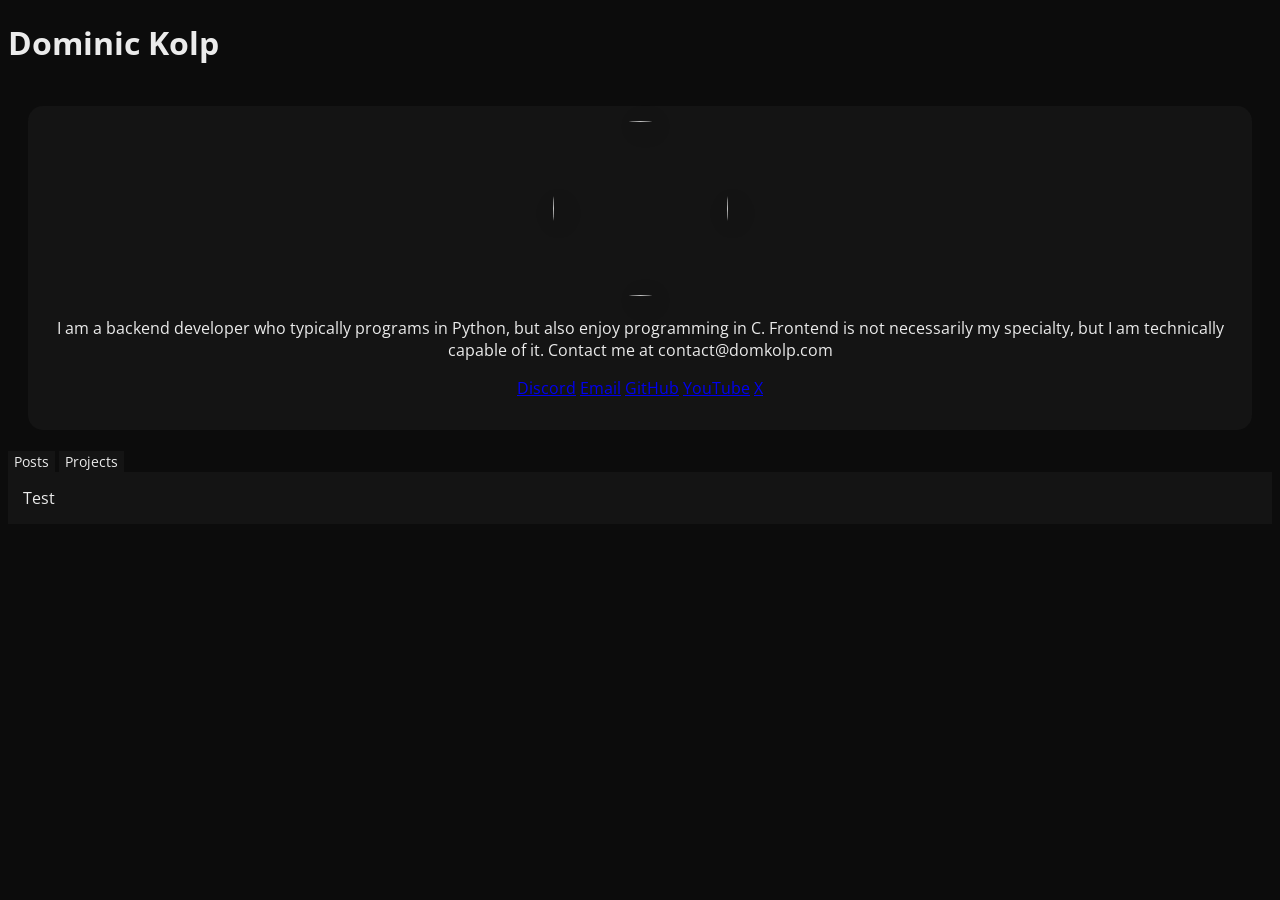
==== index.html @ ffc32297 "working on site" ====
<!DOCTYPE html>
<head>
  <link rel="stylesheet" href="assets/style/home.css">
</head>
<body>
  <h1>Dominic Kolp</h1>
  <div id="sections">
    <section id="profile-column">
      <img class="pfp" width="175" height="175" src="https://avatars.githubusercontent.com/u/216451658?s=400&u=94a46aee10648d400e08f1a1d90e2cf622392852&v=4">
      <p>
        I am a backend developer who typically programs in Python, but also enjoy programming in C.
        Frontend is not necessarily my specialty, but I am technically capable of it. Contact me at
        contact@domkolp.com
      </p>
      <p id="random-message"></p>
      <p>
        <a href="https://discord.com/users/1246426621641101363">Discord</a> <a href="mailto:contact@domkolp.com">Email</a>
        <a href="https://github.com/stupidlilgoober">GitHub</a> <a href="https://youtube.com/@stupidlilgoober0">YouTube</a>
        <a href="https://x.com/stupidlilgoober">X</a>
      </p>
    </section>
    <section id="content-lists">
      <div class="content-tab-buttons">
        <button class="tab-button" id="posts-tab-button">Posts</button>
        <button class="tab-button" id="projects-tab-button">Projects</button>
      </div>
      <div id="list">
        Test
        <!-- include the dynamic list -->
      </div>
    </section>
  </div>
  <script src="assets/scripts/main.js"></script>
  <script src="assets/scripts/random-message.js"></script>
  <script src="assets/scripts/content-lists.js"></script>
</body>
---- assets/style/home.css ----
@import url('https://fonts.googleapis.com/css2?family=Libre+Franklin:ital,wght@0,100..900;1,100..900&family=Nunito:ital,wght@0,200..1000;1,200..1000&family=Open+Sans:ital,wght@0,300..800;1,300..800&display=swap');

:root {
  --primary-color: rgb(235, 235, 235);
  --background-color: rgb(12, 12, 12);
  --middleground-color: rgb(20, 20, 20);
}

html {
  background-color: var(--background-color);
  color: var(--primary-color);
  font-family: "Open Sans";
}

#sections {
  display: flex;
  flex-direction: column;
}

#profile-column {
  background-color: var(--middleground-color);
  padding: 15px;
  border-radius: 15px;
  text-align: center;
  align-self: center;
  justify-content: center;
  margin: 20px;
}

#section-lists {
  display: flex;
}

#list {
  background-color: var(--middleground-color);
  padding: 15px;
}

.pfp {
  border-radius: 100%;
  align-self: center;
  filter: drop-shadow(5px 5px 10px rgba(0, 0, 0, 0.85));
}

.tab-button {
  border-radius: 0px;
  border-width: 0px;
  background-color: var(--middleground-color);
  font-family: "Open Sans";
  font-size: 14px;
  color: var(--primary-color);
}

.tab-button[data-state="selected"] {
  border-bottom-color: var(--middleground-color);
}

.tab-button[data-state="unselected"] {
  border-bottom-color: rgb(5, 5, 5);
}
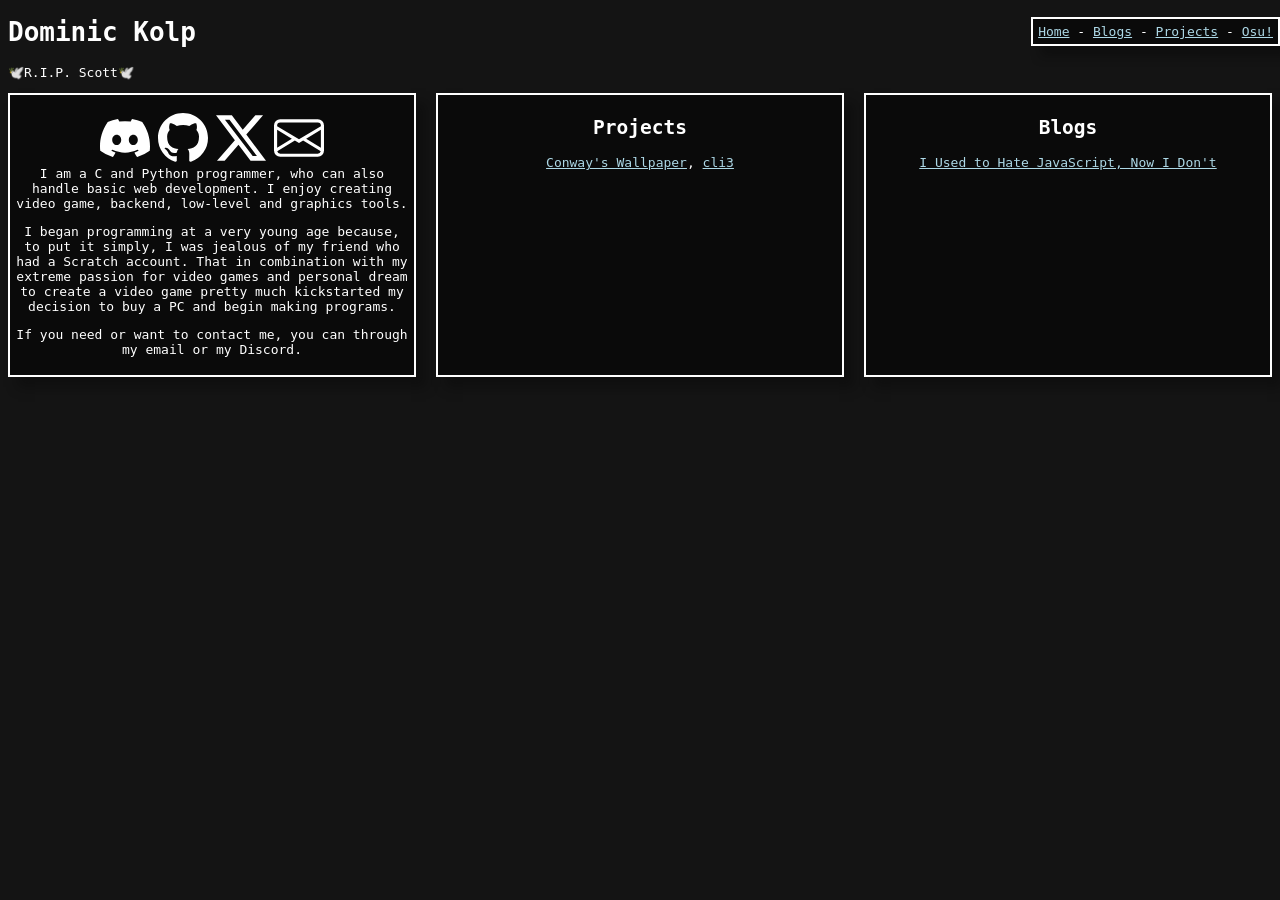
==== commit e5eea3a1: "complete overhaul of website" ====
--- a/index.html
+++ b/index.html
@@ -1,36 +1,50 @@
 <!DOCTYPE html>
-<head>
-  <link rel="stylesheet" href="assets/style/home.css">
-</head>
-<body>
-  <h1>Dominic Kolp</h1>
-  <div id="sections">
-    <section id="profile-column">
-      <img class="pfp" width="175" height="175" src="https://avatars.githubusercontent.com/u/216451658?s=400&u=94a46aee10648d400e08f1a1d90e2cf622392852&v=4">
-      <p>
-        I am a backend developer who typically programs in Python, but also enjoy programming in C.
-        Frontend is not necessarily my specialty, but I am technically capable of it. Contact me at
-        contact@domkolp.com
-      </p>
-      <p id="random-message"></p>
-      <p>
-        <a href="https://discord.com/users/1246426621641101363">Discord</a> <a href="mailto:contact@domkolp.com">Email</a>
-        <a href="https://github.com/stupidlilgoober">GitHub</a> <a href="https://youtube.com/@stupidlilgoober0">YouTube</a>
-        <a href="https://x.com/stupidlilgoober">X</a>
-      </p>
-    </section>
-    <section id="content-lists">
-      <div class="content-tab-buttons">
-        <button class="tab-button" id="posts-tab-button">Posts</button>
-        <button class="tab-button" id="projects-tab-button">Projects</button>
-      </div>
-      <div id="list">
-        Test
-        <!-- include the dynamic list -->
-      </div>
-    </section>
-  </div>
-  <script src="assets/scripts/main.js"></script>
-  <script src="assets/scripts/random-message.js"></script>
-  <script src="assets/scripts/content-lists.js"></script>
-</body>
+<html>
+  <head>
+    <title>Dominic Kolp</title>
+    <link rel="stylesheet" href="style/main.css">
+    <link rel="stylesheet" href="style/discordPresence.css">
+  </head>
+  <body>
+    <div id="navbar"></div>
+    <h1>Dominic Kolp</h1>
+    <p>🕊️R.I.P. Scott🕊️</p>
+    <div id="home-sections">
+      <section>
+        <p>
+          <a href="https://discord.com/users/1246426621641101363"><img src="assets/discord.svg" width="50" class="invert-color"></a>
+          <a href="https://github.com/stupidlilgoober"><img src="assets/github.svg" width="50" class="invert-color"></a>
+          <a href="https://x.com/stupidlilgoober"><img src="assets/twitter-x.svg" width="50" class="invert-color"></a>
+          <a href="mailto:contact@domkolp.com"><img src="assets/envelope.svg" width="50" class="invert-color"></a>
+          <br>
+          I am a C and Python programmer, who can also handle basic web
+          development. I enjoy creating video game, backend, low-level and
+          graphics tools.
+        </p>
+        <p>
+          I began programming at a very young age because, to put it simply,
+          I was jealous of my friend who had a Scratch account. That in combination 
+          with my extreme passion for video games and personal dream to create a
+          video game pretty much kickstarted my decision to buy a PC and begin 
+          making programs.
+        </p>
+        <p>
+          If you need or want to contact me, you can through my email or
+          my Discord.
+        </p>
+      </section>
+      <section>
+        <h2>Projects</h2>
+        <a href="projects.html#conways-wallpaper">Conway's Wallpaper</a>,
+        <a href="projects.html#cli3">cli3</a>
+      </section>
+      <section>
+        <h2>Blogs</h2>
+        <a href="blogs.html#10-31-2026">I Used to Hate JavaScript, Now I Don't</a>
+      </section>
+    </div>
+    <div id="discord-presence"></div>
+    <script src="scripts/include.js"></script>
+    <script src="scripts/discordPresence.js"></script>
+  </body>
+</html>
--- a/style/main.css
+++ b/style/main.css
@@ -0,0 +1,37 @@
+:root {
+  color: white;
+  background-color: rgb(20, 20, 20);
+  font-family: monospace;
+}
+
+section {
+  background-color: rgb(10, 10, 10);
+  text-align: center;
+  box-shadow: 10px 10px 10px rgba(10, 10, 10, 0.50);
+  padding: 5px;
+  border: 2px solid white;
+}
+
+#home-sections {
+  display: grid;
+  gap: 20px;
+  margin-bottom: 20px;
+  grid-template-columns: 1fr 1fr 1fr;
+}
+
+.invert-color {
+  filter: invert(100%);
+}
+
+a {
+  color: lightblue;
+}
+
+#navbar {
+  position: fixed;
+  right: 0px;
+  background-color: rgb(10, 10, 10);
+  padding: 5px;
+  box-shadow: 10px 10px 10px rgba(10, 10, 10, 0.50);
+  border: 2px solid white;
+}
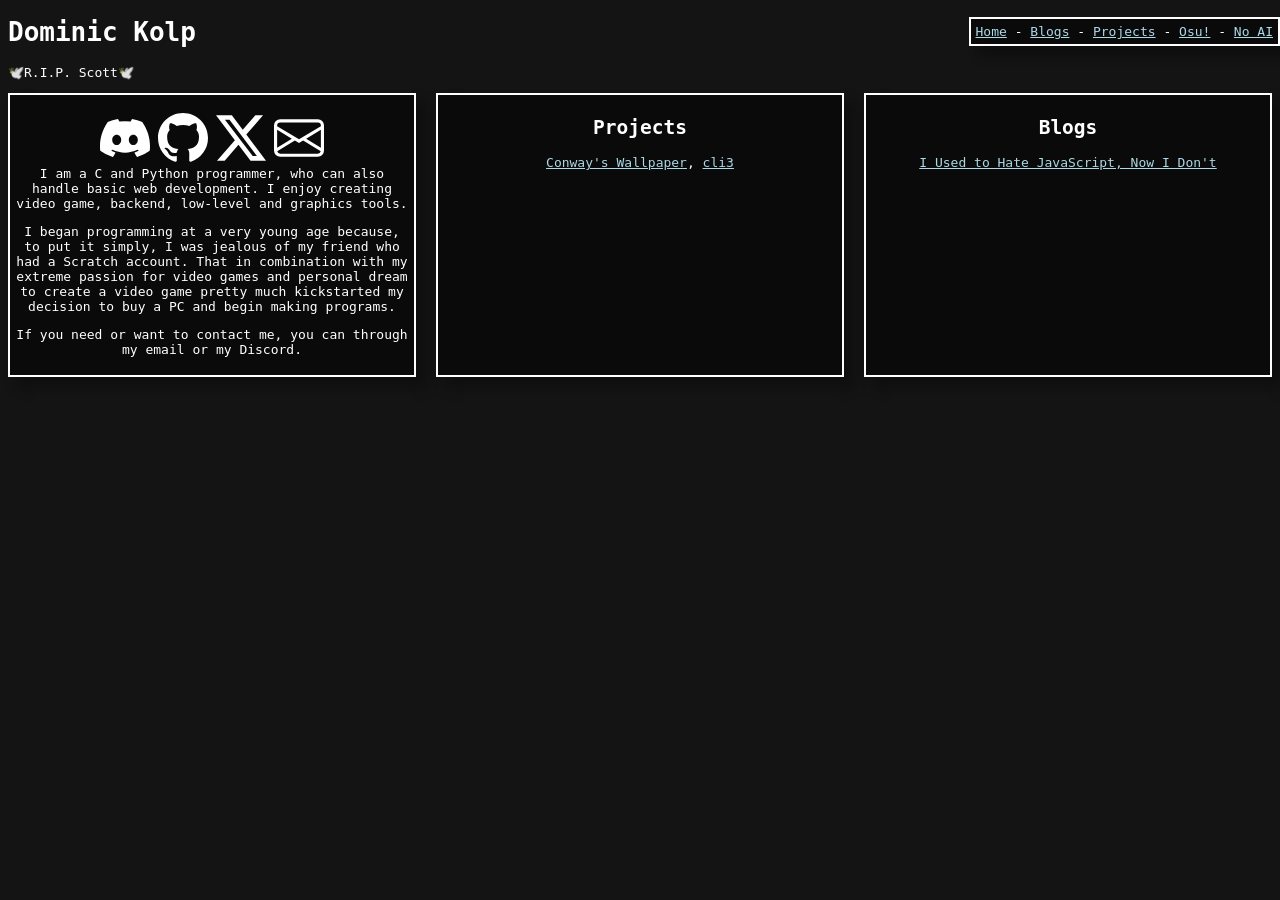
==== commit e371ee44: "small changes" ====
--- a/index.html
+++ b/index.html
@@ -3,7 +3,6 @@
   <head>
     <title>Dominic Kolp</title>
     <link rel="stylesheet" href="style/main.css">
-    <link rel="stylesheet" href="style/discordPresence.css">
   </head>
   <body>
     <div id="navbar"></div>
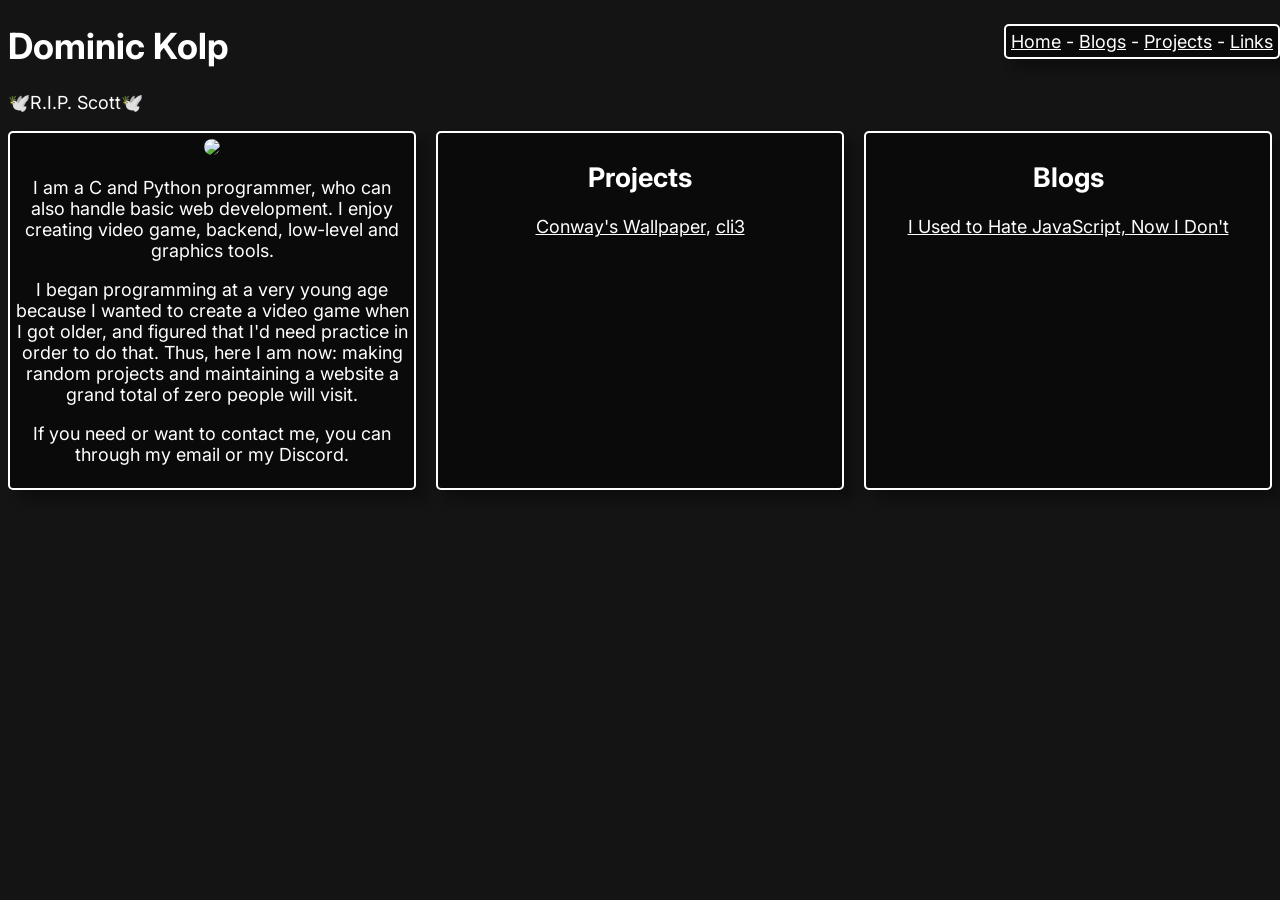
==== commit 8f4f02c0: "revamp" ====
--- a/index.html
+++ b/index.html
@@ -2,7 +2,10 @@
 <html>
   <head>
     <title>Dominic Kolp</title>
+    <meta charset="UTF-8">
+    <meta name="viewport" content="width=device-width, initial-scale=1.0">
     <link rel="stylesheet" href="style/main.css">
+    <link rel="icon" href="https://cdn.discordapp.com/avatars/1246426621641101363/efdc8163bd1ab77c30c6c8f696826bdd.png?size=1024">
   </head>
   <body>
     <div id="navbar"></div>
@@ -10,22 +13,22 @@
     <p>🕊️R.I.P. Scott🕊️</p>
     <div id="home-sections">
       <section>
+        <center>
+        <div class="pfp">
+          <img src="https://cdn.discordapp.com/avatars/1246426621641101363/efdc8163bd1ab77c30c6c8f696826bdd.png?size=1024" width="175" id="pfp-image">
+          <img width="45" id="status">
+        </div>
+        </center>
         <p>
-          <a href="https://discord.com/users/1246426621641101363"><img src="assets/discord.svg" width="50" class="invert-color"></a>
-          <a href="https://github.com/stupidlilgoober"><img src="assets/github.svg" width="50" class="invert-color"></a>
-          <a href="https://x.com/stupidlilgoober"><img src="assets/twitter-x.svg" width="50" class="invert-color"></a>
-          <a href="mailto:contact@domkolp.com"><img src="assets/envelope.svg" width="50" class="invert-color"></a>
-          <br>
           I am a C and Python programmer, who can also handle basic web
           development. I enjoy creating video game, backend, low-level and
           graphics tools.
         </p>
         <p>
-          I began programming at a very young age because, to put it simply,
-          I was jealous of my friend who had a Scratch account. That in combination 
-          with my extreme passion for video games and personal dream to create a
-          video game pretty much kickstarted my decision to buy a PC and begin 
-          making programs.
+          I began programming at a very young age because I wanted to create
+          a video game when I got older, and figured that I'd need practice
+          in order to do that. Thus, here I am now: making random projects
+          and maintaining a website a grand total of zero people will visit.
         </p>
         <p>
           If you need or want to contact me, you can through my email or
--- a/style/main.css
+++ b/style/main.css
@@ -1,7 +1,21 @@
+@import url('https://fonts.googleapis.com/css2?family=Inter:ital,opsz,wght@0,14..32,100..900;1,14..32,100..900&family=Libre+Franklin:ital,wght@0,100..900;1,100..900&family=Nunito:ital,wght@0,200..1000;1,200..1000&family=Open+Sans:ital,wght@0,300..800;1,300..800&display=swap');
+
+@keyframes fadeIn {
+  from {
+    opacity: 0;
+    transform: translateY(20%);
+  }
+  to {
+    opacity: 1;
+    transform: translateY(0);
+  }
+}
+
 :root {
   color: white;
   background-color: rgb(20, 20, 20);
-  font-family: monospace;
+  font-family: "Inter";
+  font-size: 18px;
 }
 
 section {
@@ -10,6 +24,12 @@
   box-shadow: 10px 10px 10px rgba(10, 10, 10, 0.50);
   padding: 5px;
   border: 2px solid white;
+  border-radius: 5px;
+  animation: fadeIn 0.5s ease-in forwards;
+}
+
+article {
+  animation: fadeIn 0.5s ease-in forwards;
 }
 
 #home-sections {
@@ -23,8 +43,25 @@
   filter: invert(100%);
 }
 
+.pfp {
+  position: relative;
+  width: 175px;
+}
+
+#pfp-image {
+  border-radius: 100%;
+}
+
+#status {
+  position: absolute;
+  right: 5px;
+  bottom: 5px;
+  border: 8px solid rgb(10, 10, 10);
+  border-radius: 100%;
+}
+
 a {
-  color: lightblue;
+  color: rgb(255, 255, 255);
 }
 
 #navbar {
@@ -34,4 +71,5 @@
   padding: 5px;
   box-shadow: 10px 10px 10px rgba(10, 10, 10, 0.50);
   border: 2px solid white;
+  border-radius: 5px;
 }
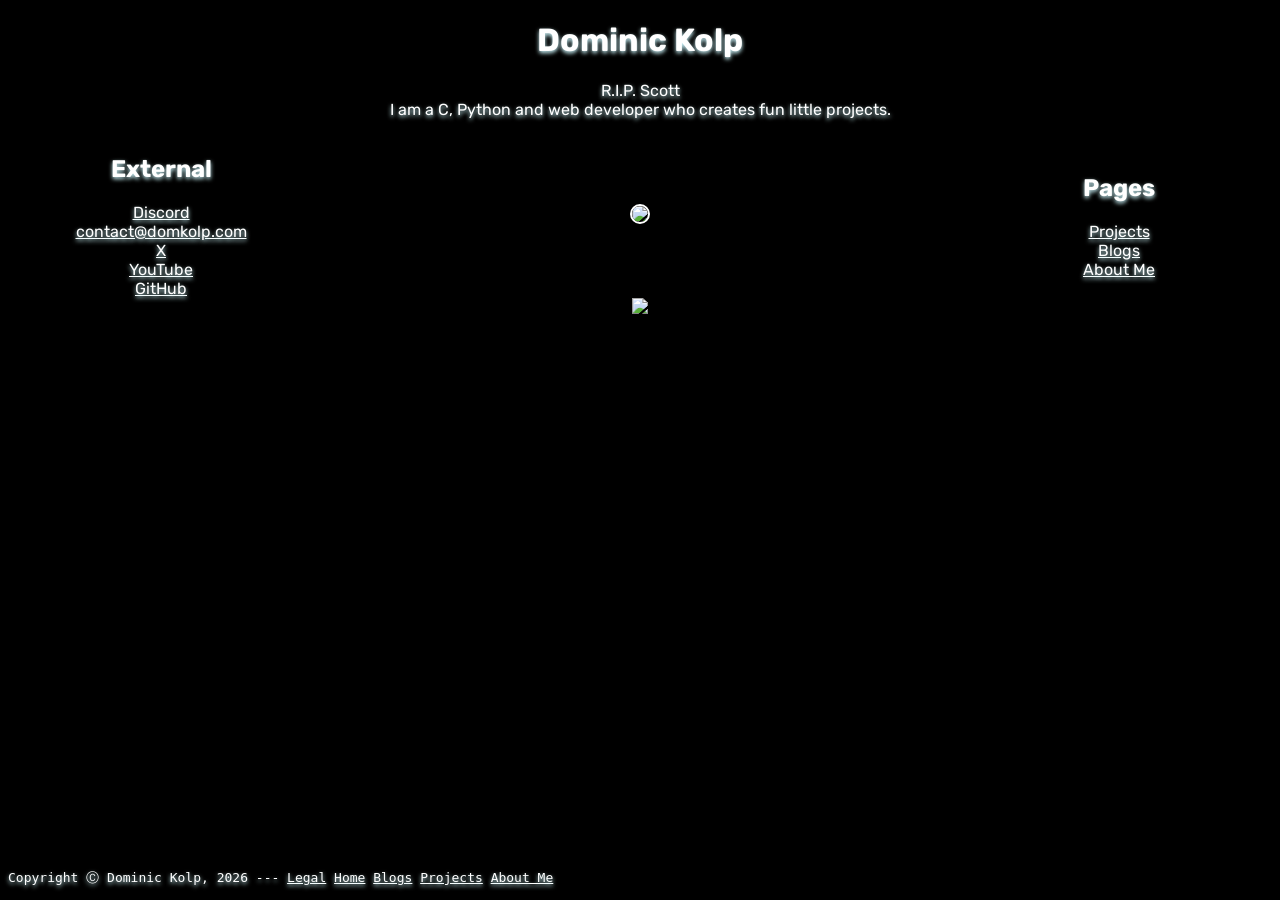
==== commit 90e441c6: "revamped AGAIN!" ====
--- a/index.html
+++ b/index.html
@@ -1,52 +1,42 @@
 <!DOCTYPE html>
 <html>
   <head>
-    <title>Dominic Kolp</title>
+    <link rel="stylesheet" href="style/main.css">
+    <link rel="stylesheet" href="style/home.css">
+    <link rel="icon" href="https://cdn.discordapp.com/avatars/1246426621641101363/efdc8163bd1ab77c30c6c8f696826bdd.png?size=64">
     <meta charset="UTF-8">
-    <meta name="viewport" content="width=device-width, initial-scale=1.0">
-    <link rel="stylesheet" href="style/main.css">
-    <link rel="icon" href="https://cdn.discordapp.com/avatars/1246426621641101363/efdc8163bd1ab77c30c6c8f696826bdd.png?size=1024">
+    <title>Dominic Kolp - Home</title>
   </head>
   <body>
-    <div id="navbar"></div>
     <h1>Dominic Kolp</h1>
-    <p>🕊️R.I.P. Scott🕊️</p>
-    <div id="home-sections">
+    <p>
+      R.I.P. Scott <br>
+      I am a C, Python and web developer who creates fun little projects.
+    </p>
+    <div id="discord-presence"></div>
+    <div id="sections">
       <section>
-        <center>
-        <div class="pfp">
-          <img src="https://cdn.discordapp.com/avatars/1246426621641101363/efdc8163bd1ab77c30c6c8f696826bdd.png?size=1024" width="175" id="pfp-image">
-          <img width="45" id="status">
-        </div>
-        </center>
-        <p>
-          I am a C and Python programmer, who can also handle basic web
-          development. I enjoy creating video game, backend, low-level and
-          graphics tools.
-        </p>
-        <p>
-          I began programming at a very young age because I wanted to create
-          a video game when I got older, and figured that I'd need practice
-          in order to do that. Thus, here I am now: making random projects
-          and maintaining a website a grand total of zero people will visit.
-        </p>
-        <p>
-          If you need or want to contact me, you can through my email or
-          my Discord.
-        </p>
+        <h2>External</h2>
+        <a href="https://discord.com/users/1246426621641101363">Discord</a> <br>
+        <a href="mailto:contact@domkolp.com">contact@domkolp.com</a> <br>
+        <a href="https://x.com/stupidlilgoober">X</a> <br>
+        <a href="https://youtube.com/@stupidlilgoober">YouTube</a> <br>
+        <a href="https://github.com/stupidlilgoober">GitHub</a>
       </section>
+      <center>
+        <img id="tilt" class="pfp" src="https://cdn.discordapp.com/avatars/1246426621641101363/efdc8163bd1ab77c30c6c8f696826bdd.png?size=512">
+      </center>
       <section>
-        <h2>Projects</h2>
-        <a href="projects.html#conways-wallpaper">Conway's Wallpaper</a>,
-        <a href="projects.html#cli3">cli3</a>
-      </section>
-      <section>
-        <h2>Blogs</h2>
-        <a href="blogs.html#10-31-2026">I Used to Hate JavaScript, Now I Don't</a>
+        <h2>Pages</h2>
+        <a href="pages/projects/index.html">Projects</a> <br>
+        <a href="pages/blogs/index.html">Blogs</a> <br>
+        <a href="pages/aboutme/index.html">About Me</a>
       </section>
     </div>
-    <div id="discord-presence"></div>
-    <script src="scripts/include.js"></script>
-    <script src="scripts/discordPresence.js"></script>
+    <div id="navbar"></div>
+    <img width="400" src="https://count.getloli.com/@dominickolp?theme=miku&padding=4&offset=5&align=top&scale=1.1&pixelated=1&darkmode=0"></img>
+    <script src="pagetilt.js"></script>
+    <script src="presence.js"></script>
+    <script src="navbar.js"></script>
   </body>
 </html>
--- a/style/main.css
+++ b/style/main.css
@@ -1,75 +1,37 @@
-@import url('https://fonts.googleapis.com/css2?family=Inter:ital,opsz,wght@0,14..32,100..900;1,14..32,100..900&family=Libre+Franklin:ital,wght@0,100..900;1,100..900&family=Nunito:ital,wght@0,200..1000;1,200..1000&family=Open+Sans:ital,wght@0,300..800;1,300..800&display=swap');
+@import url('https://fonts.googleapis.com/css2?family=Rubik:ital,wght@0,300..900;1,300..900&display=swap');
 
-@keyframes fadeIn {
-  from {
-    opacity: 0;
-    transform: translateY(20%);
-  }
-  to {
-    opacity: 1;
-    transform: translateY(0);
-  }
+:root {
+  font-family: "Rubik";
+  background-color: black;
+  color: white;
+  text-align: center;
 }
 
-:root {
-  color: white;
-  background-color: rgb(20, 20, 20);
-  font-family: "Inter";
-  font-size: 18px;
-}
-
-section {
-  background-color: rgb(10, 10, 10);
-  text-align: center;
-  box-shadow: 10px 10px 10px rgba(10, 10, 10, 0.50);
-  padding: 5px;
-  border: 2px solid white;
-  border-radius: 5px;
-  animation: fadeIn 0.5s ease-in forwards;
-}
-
-article {
-  animation: fadeIn 0.5s ease-in forwards;
-}
-
-#home-sections {
-  display: grid;
-  gap: 20px;
-  margin-bottom: 20px;
-  grid-template-columns: 1fr 1fr 1fr;
-}
-
-.invert-color {
-  filter: invert(100%);
-}
-
-.pfp {
-  position: relative;
-  width: 175px;
-}
-
-#pfp-image {
-  border-radius: 100%;
-}
-
-#status {
-  position: absolute;
-  right: 5px;
-  bottom: 5px;
-  border: 8px solid rgb(10, 10, 10);
-  border-radius: 100%;
+h1, h2, h3, p, a, span {
+  text-shadow: 0px 2px 4px rgb(207, 249, 255);
 }
 
 a {
-  color: rgb(255, 255, 255);
+  color: white;
+}
+
+#sections {
+  display: grid;
+  grid-template-columns: 1fr 2fr 1fr;
+  align-items: center;
+  gap: 20px;
 }
 
 #navbar {
   position: fixed;
-  right: 0px;
-  background-color: rgb(10, 10, 10);
-  padding: 5px;
-  box-shadow: 10px 10px 10px rgba(10, 10, 10, 0.50);
-  border: 2px solid white;
+  font-family: monospace;
+  bottom: 0px;
+  text-align: center;
+}
+
+code {
+  text-shadow: 0px 0px 0px;
+  border: 1px solid white;
   border-radius: 5px;
+  padding: 4px;
 }
--- a/style/home.css
+++ b/style/home.css
@@ -0,0 +1,16 @@
+#tilt {
+  transition: transform 0.1s ease-out;
+  will-change: transform;
+}
+
+#discord-presence {
+  margin: 5px;
+  position: fixed;
+  left: 0px;
+  top: 0px;
+}
+
+.pfp {
+  border-radius: 100%;
+  border: 2px solid white;
+}
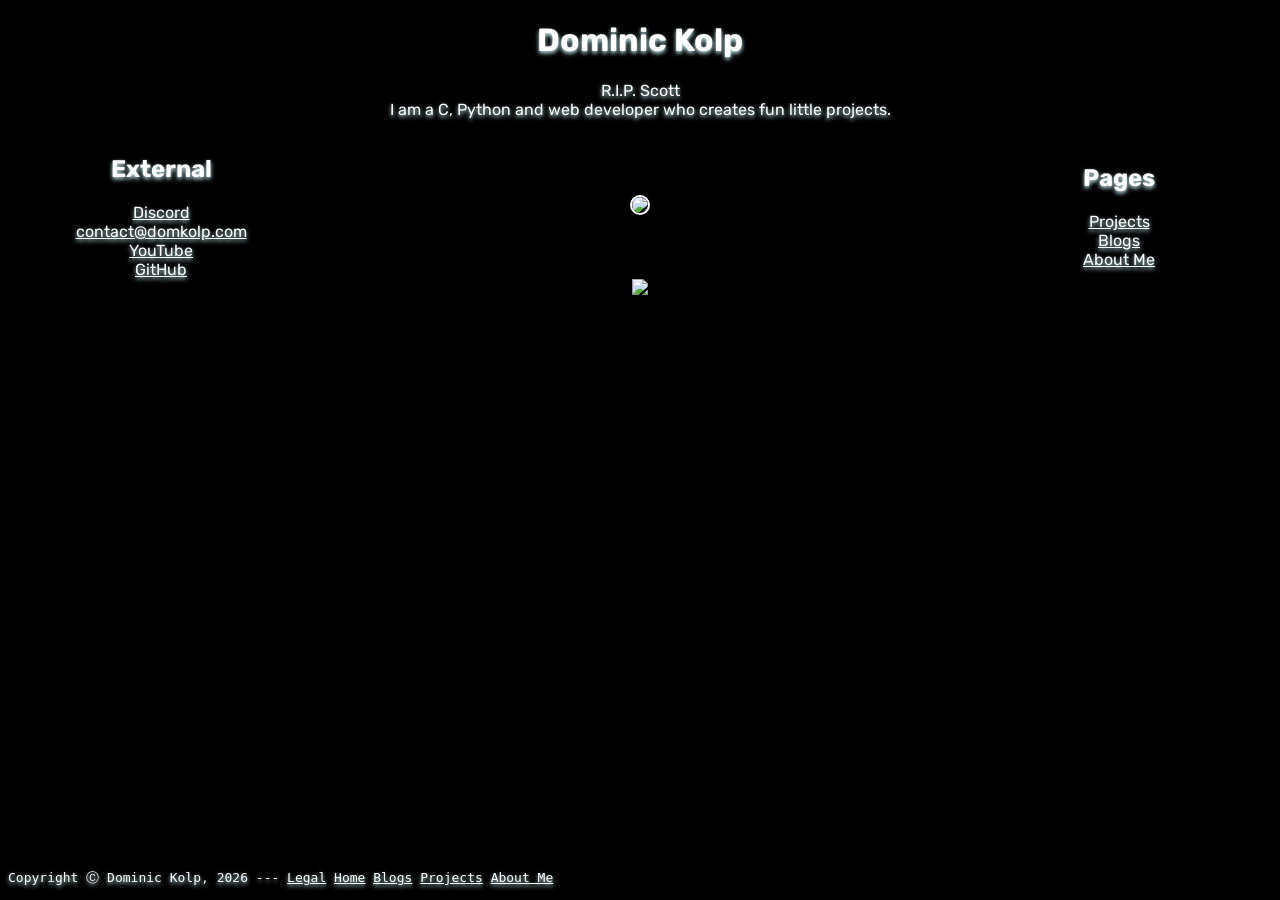
==== commit 53acb72d: "remove x" ====
--- a/index.html
+++ b/index.html
@@ -19,7 +19,6 @@
         <h2>External</h2>
         <a href="https://discord.com/users/1246426621641101363">Discord</a> <br>
         <a href="mailto:contact@domkolp.com">contact@domkolp.com</a> <br>
-        <a href="https://x.com/stupidlilgoober">X</a> <br>
         <a href="https://youtube.com/@stupidlilgoober">YouTube</a> <br>
         <a href="https://github.com/stupidlilgoober">GitHub</a>
       </section>
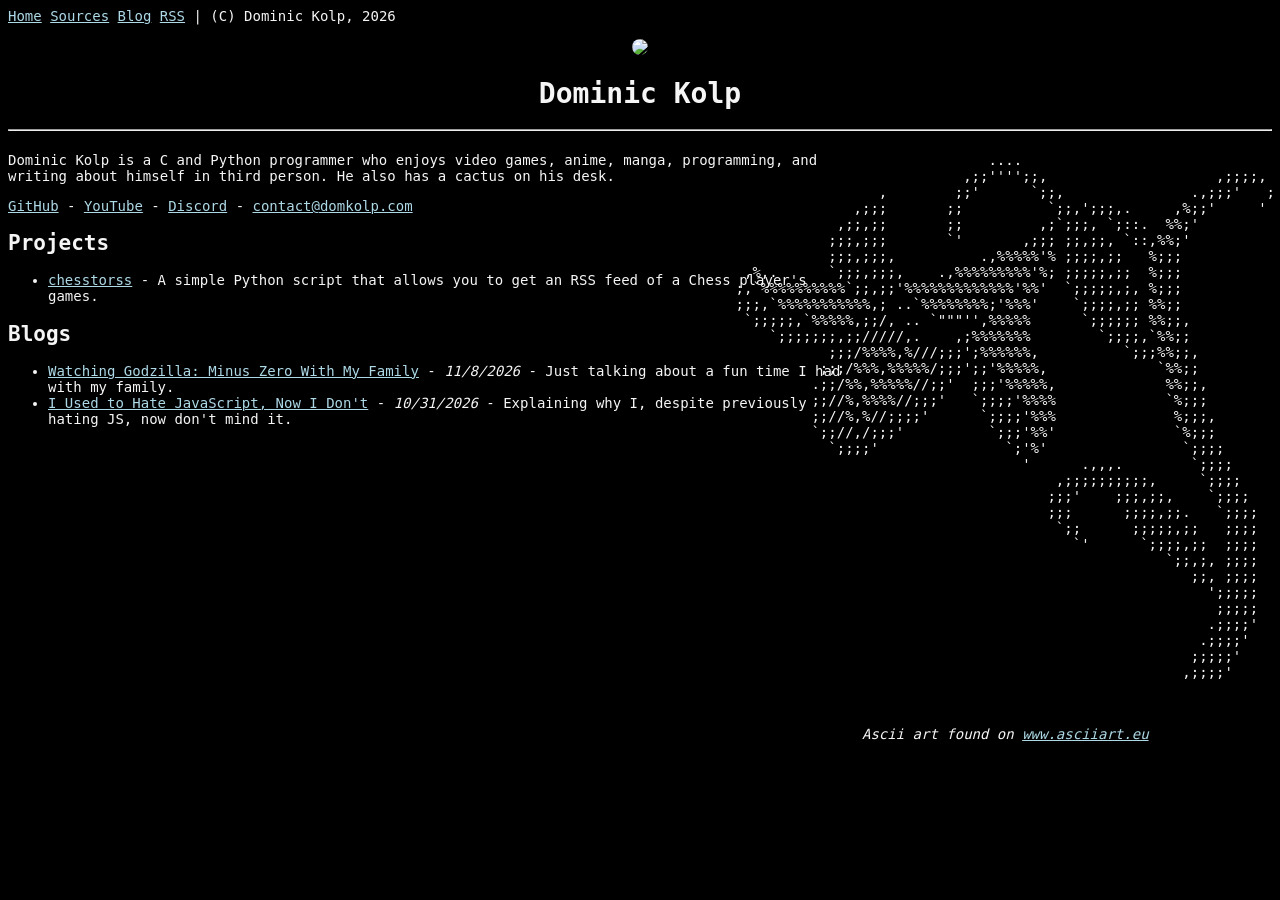
==== commit 1a9c1362: "version 3" ====
--- a/index.html
+++ b/index.html
@@ -3,39 +3,95 @@
   <head>
     <link rel="stylesheet" href="style/main.css">
     <link rel="stylesheet" href="style/home.css">
-    <link rel="icon" href="https://cdn.discordapp.com/avatars/1246426621641101363/efdc8163bd1ab77c30c6c8f696826bdd.png?size=64">
-    <meta charset="UTF-8">
-    <title>Dominic Kolp - Home</title>
   </head>
   <body>
-    <h1>Dominic Kolp</h1>
-    <p>
-      R.I.P. Scott <br>
-      I am a C, Python and web developer who creates fun little projects.
-    </p>
-    <div id="discord-presence"></div>
-    <div id="sections">
-      <section>
-        <h2>External</h2>
-        <a href="https://discord.com/users/1246426621641101363">Discord</a> <br>
-        <a href="mailto:contact@domkolp.com">contact@domkolp.com</a> <br>
-        <a href="https://youtube.com/@stupidlilgoober">YouTube</a> <br>
-        <a href="https://github.com/stupidlilgoober">GitHub</a>
-      </section>
-      <center>
-        <img id="tilt" class="pfp" src="https://cdn.discordapp.com/avatars/1246426621641101363/efdc8163bd1ab77c30c6c8f696826bdd.png?size=512">
-      </center>
-      <section>
-        <h2>Pages</h2>
-        <a href="pages/projects/index.html">Projects</a> <br>
-        <a href="pages/blogs/index.html">Blogs</a> <br>
-        <a href="pages/aboutme/index.html">About Me</a>
-      </section>
+    <nav id="navbar"></nav>
+    <div align="center">
+      <img src="https://avatars.githubusercontent.com/u/216451658?v=4" width="150" class="pfp">
+      <h1>Dominic Kolp</h1>
     </div>
-    <div id="navbar"></div>
-    <img width="400" src="https://count.getloli.com/@dominickolp?theme=miku&padding=4&offset=5&align=top&scale=1.1&pixelated=1&darkmode=0"></img>
-    <script src="pagetilt.js"></script>
-    <script src="presence.js"></script>
-    <script src="navbar.js"></script>
+    <hr>
+    <div id="overview-organization">
+      <div>
+        <p>
+          Dominic Kolp is a C and Python programmer who enjoys video games,
+          anime, manga, programming, and writing about himself in third person.
+          He also has a cactus on his desk.
+        </p>
+        <div>
+          <a href="https://github.com/stupidlilgoober/github">GitHub</a> -
+          <a href="https://youtube.com/stupidlilgoober0">YouTube</a> -
+          <a href="https://discord.com/users/1246426621641101363">Discord</a> -
+          <a href="mailto:contact@domkolp.com">contact@domkolp.com</a>
+        </div>
+        <h2>Projects</h2>
+        <ul>
+          <li>
+            <a href="https://github.com/stupidlilgoober/chesstorss">chesstorss</a> - A
+            simple Python script that allows you to get an RSS feed of a Chess player's
+            games.
+          </li>
+        </ul>
+        <h2>Blogs</h2>
+        <ul id="list-blogs"></ul>
+      </div>
+      <div style="position: fixed; right: 5px;">
+        <pre>
+                              .... 
+                           ,;;'''';;,                    ,;;;;, 
+                 ,        ;;'      `;;,               .,;;;'   ;
+              ,;;;       ;;          `;;,';;;,.     ,%;;'     ' 
+            ,;;,;;       ;;         ,;`;;;, `;::.  %%;' 
+           ;;;,;;;       `'       ,;;; ;;,;;, `::,%%;' 
+           ;;;,;;;,          .,%%%%%'% ;;;;,;;   %;;; 
+ ,%,.      `;;;,;;;,    .,%%%%%%%%%'%; ;;;;;,;;  %;;; 
+;,`%%%%%%%%%%`;;,;;'%%%%%%%%%%%%%'%%'  `;;;;;,;, %;;; 
+;;;,`%%%%%%%%%%%,; ..`%%%%%%%%;'%%%'    `;;;;,;; %%;; 
+ `;;;;;,`%%%%%,;;/, .. `"""'',%%%%%      `;;;;;; %%;;, 
+    `;;;;;;;,;;/////,.    ,;%%%%%%%        `;;;;,`%%;; 
+           ;;;/%%%%,%///;;;';%%%%%%,          `;;;%%;;, 
+          ;;;/%%%,%%%%%/;;;';;'%%%%%,             `%%;; 
+         .;;/%%,%%%%%//;;'  ;;;'%%%%%,             %%;;, 
+         ;;//%,%%%%//;;;'   `;;;;'%%%%             `%;;; 
+         ;;//%,%//;;;;'      `;;;;'%%%              %;;;, 
+         `;;//,/;;;'          `;;;'%%'              `%;;; 
+           `;;;;'               `;'%'                `;;;; 
+                                  '      .,,,.        `;;;; 
+                                      ,;;;;;;;;;;,     `;;;; 
+                                     ;;;'    ;;;,;;,    `;;;; 
+                                     ;;;      ;;;;,;;.   `;;;; 
+                                      `;;      ;;;;;,;;   ;;;; 
+                                        `'      `;;;;,;;  ;;;; 
+                                                   `;;,;, ;;;; 
+                                                      ;;, ;;;; 
+                                                        ';;;;; 
+                                                         ;;;;; 
+                                                        .;;;;' 
+                                                       .;;;;' 
+                                                      ;;;;;' 
+                                                     ,;;;;'
+
+        </pre>
+        <p align="center">
+          <em>Ascii art found on <a href="https://www.asciiart.eu/art/bc5175b3631fbf63">www.asciiart.eu</a></em>
+        </p>
+      </div>
+    </div>
+    <script src="script/include.js"></script>
+    <script src="script/listblog.js"></script>
+    <script>
+      async function buildList() {
+        const list = await loadRSS("data/blog.rss")
+
+        list.forEach((item) => {
+          const element = 
+          `<li><a href="${item.link.replace("https://domkolp.com/", "")}">${item.title}</a> - <em>${item.pubDate}</em> - <span>${item.description}</span></li>`
+          const content = document.getElementById("list-blogs")
+          content.insertAdjacentHTML("beforeend", element)
+        })
+      }
+
+      buildList()
+    </script>
   </body>
 </html>
--- a/style/main.css
+++ b/style/main.css
@@ -1,37 +1,44 @@
-@import url('https://fonts.googleapis.com/css2?family=Rubik:ital,wght@0,300..900;1,300..900&display=swap');
-
 :root {
-  font-family: "Rubik";
+  font-family: monospace;
   background-color: black;
-  color: white;
-  text-align: center;
-}
-
-h1, h2, h3, p, a, span {
-  text-shadow: 0px 2px 4px rgb(207, 249, 255);
+  color: whitesmoke;
+  font-size: 14px;
 }
 
 a {
+  color: lightblue;
+  text-decoration-thickness: 1px;
+  transition: color 0.5s ease;
+}
+
+a:hover {
   color: white;
 }
 
-#sections {
-  display: grid;
-  grid-template-columns: 1fr 2fr 1fr;
-  align-items: center;
-  gap: 20px;
+.pfp {
+  border-radius: 100%;
 }
 
-#navbar {
-  position: fixed;
-  font-family: monospace;
-  bottom: 0px;
-  text-align: center;
+nav {
+  margin-bottom: 15px;
+}
+
+@keyframes fadeIn {
+  0% {
+    opacity: 0;
+  }
+  100% {
+    opacity: 1;
+  }
+}
+
+body {
+  animation: fadeIn;
+  animation-timing-function: ease;
+  animation-duration: 1s;
 }
 
 code {
-  text-shadow: 0px 0px 0px;
-  border: 1px solid white;
-  border-radius: 5px;
-  padding: 4px;
+  background-color: rgb(25, 25, 25);
+  padding: 2px;
 }
--- a/style/home.css
+++ b/style/home.css
@@ -1,16 +1,4 @@
-#tilt {
-  transition: transform 0.1s ease-out;
-  will-change: transform;
-}
-
-#discord-presence {
-  margin: 5px;
-  position: fixed;
-  left: 0px;
-  top: 0px;
-}
-
-.pfp {
-  border-radius: 100%;
-  border: 2px solid white;
-}
+#overview-organization {
+  display: grid;
+  grid-template-columns: 2fr 1fr;
+}
